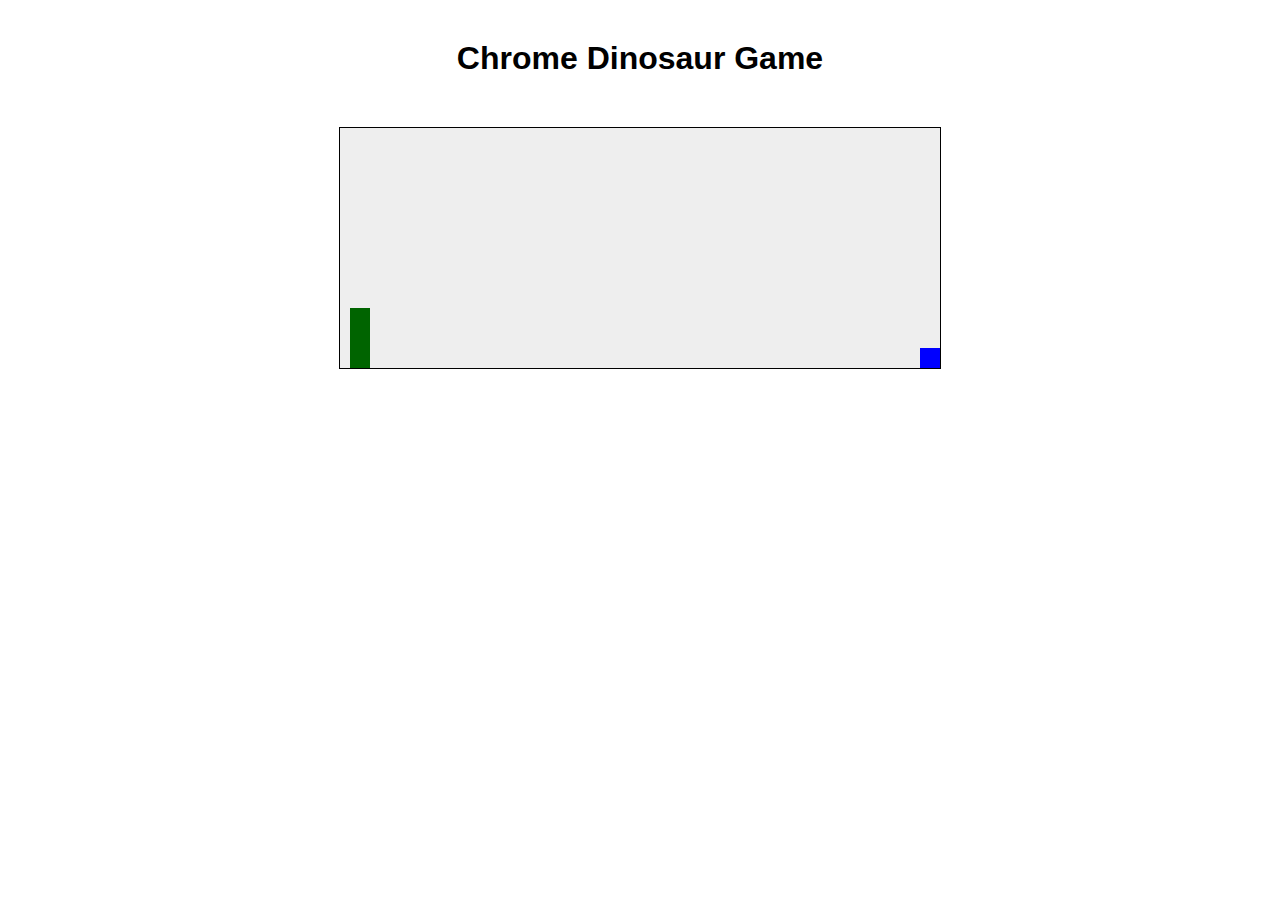
==== games/chrome/index.html @ 2e02757e "Added the JS Game Dinosaur" ====
<!DOCTYPE html>
<html lang="en">
<head>
  <meta charset="UTF-8">
  <meta name="viewport" content="width=device-width, initial-scale=1.0">
  <link rel="stylesheet" href="style.css">
  <title>Chrome Dinosaur Game</title>
</head>
<body>
  <h1 id="title">Chrome Dinosaur Game</h1>
  <div id="main">
    <div id="hero"></div>
    <div id="tree"></div>
  </div>
  <script src="main.js"></script>
</body>
</html>
---- games/chrome/style.css ----
* {
  padding: 0px;
  margin: 0px;
}

#main {
  width: 600px;
  height: 240px;
  border: 1px solid #000;
  margin: auto;
  margin-top: 50px;
  background-color: #eee;
  position: relative;
}

#title {
  font-family: 'Segoe UI', Tahoma, Geneva, Verdana, sans-serif;
  text-align: center;
  margin-top: 40px;
}

#tree {
  height: 20px;
  width: 20px;
  background-color: blue;
  top: 220px;
  left: 580px;
  position: absolute;
  animation: moveLeftToRight 1.5s linear infinite;
}

@keyframes moveLeftToRight {
  0% { left: 580px; }
  100% { left: 0px; }
}

#hero {
  width: 20px;
  height: 60px;
  background-color: darkgreen;
  position: absolute;
  left: 10px;
  top: 180px;
}

.jumping {
  animation: jump 0.6s linear;
}

@keyframes jump {
  0% { top: 180px; }
  35% { top: 120px; }
  65% { top: 120px; }
  100% { top: 180px; }
}
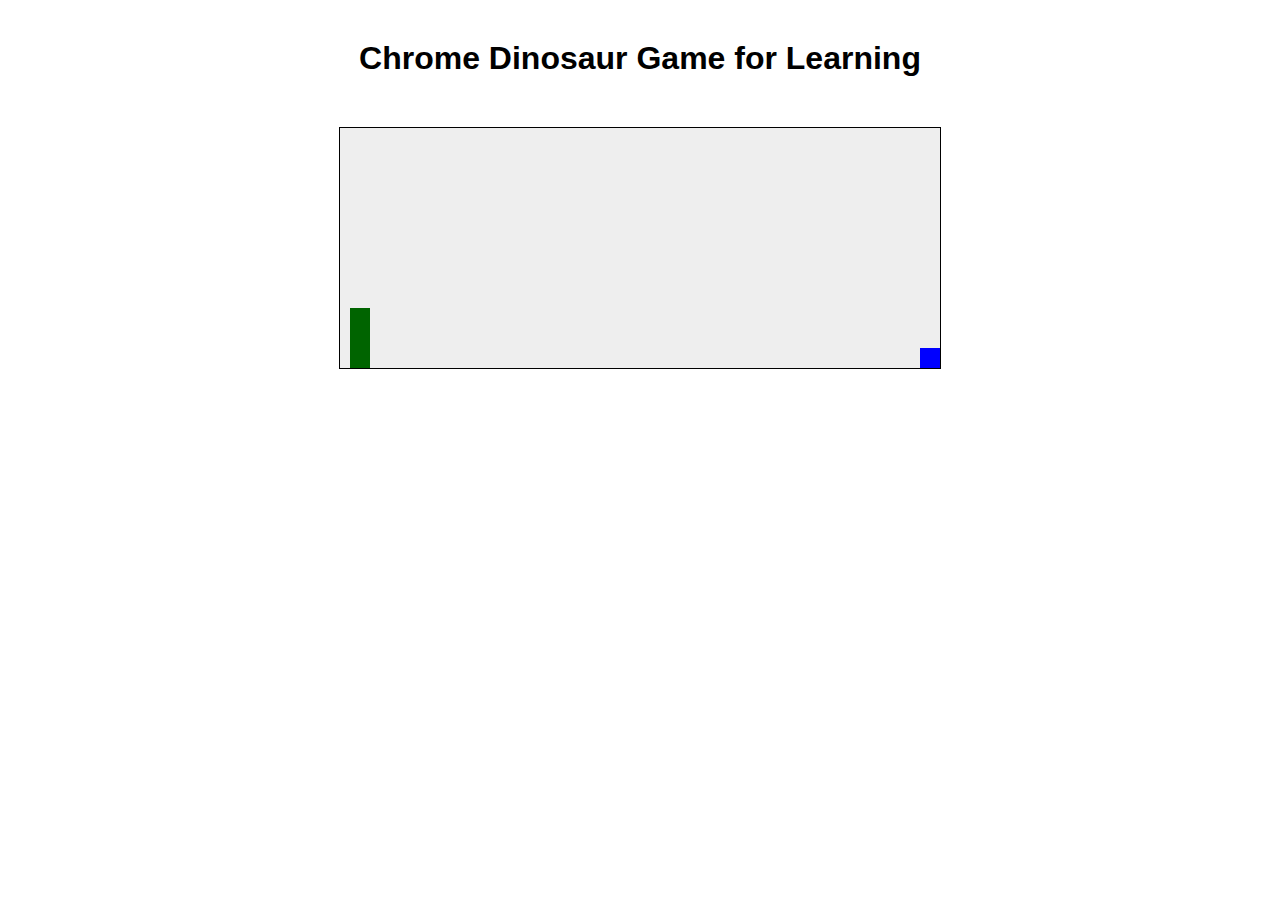
==== commit bc6703a9: "All good" ====
--- a/games/chrome/index.html
+++ b/games/chrome/index.html
@@ -4,10 +4,10 @@
   <meta charset="UTF-8">
   <meta name="viewport" content="width=device-width, initial-scale=1.0">
   <link rel="stylesheet" href="style.css">
-  <title>Chrome Dinosaur Game</title>
+  <title>Chrome Dinosaur Game for Learning</title>
 </head>
 <body>
-  <h1 id="title">Chrome Dinosaur Game</h1>
+  <h1 id="title">Chrome Dinosaur Game for Learning</h1>
   <div id="main">
     <div id="hero"></div>
     <div id="tree"></div>
--- a/games/chrome/style.css
+++ b/games/chrome/style.css
@@ -26,7 +26,7 @@
   top: 220px;
   left: 580px;
   position: absolute;
-  animation: moveLeftToRight 1.5s linear infinite;
+  animation: moveLeftToRight 1.2s linear 1s infinite;
 }
 
 @keyframes moveLeftToRight {
@@ -44,7 +44,7 @@
 }
 
 .jumping {
-  animation: jump 0.6s linear;
+  animation: jump 0.4s linear;
 }
 
 @keyframes jump {
